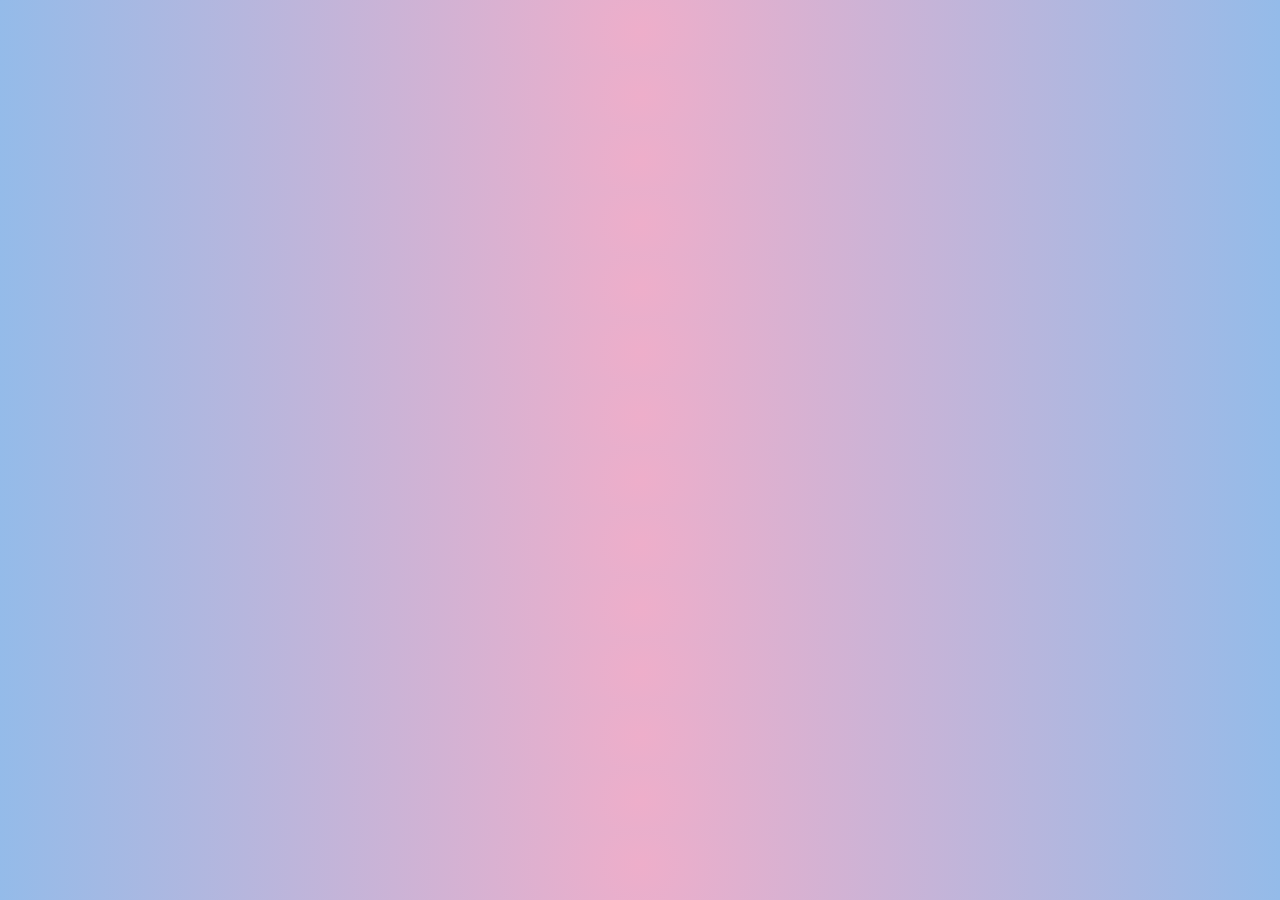
==== index.html @ 525d08f7 "create page with beautiful design" ====
<!DOCTYPE html>
<html lang="en">
<head>
    <meta charset="UTF-8">
    <meta name="viewport" content="width=device-width, initial-scale=1.0">
    <title>Document</title>
    <script src="script.js" defer></script>
    <link rel="stylesheet" href="style.css">
</head>
<body>
    <main>
        
    </main>
</body>
</html>
---- style.css ----
* {
    margin: 0;
    padding: 0;
    box-sizing: border-box;
}

body {
    font-family: system-ui, -apple-system, BlinkMacSystemFont, "Segoe UI",
        Roboto, Oxygen, Ubuntu, Cantarell, "Open Sans", "Helvetica Neue",
        sans-serif;
    background: #eeaeca;
    background: radial-gradient(
        circle,
        rgba(238, 174, 202, 1) 0%,
        rgba(148, 187, 233, 1) 100%
    );
}

main {
    display: grid;
    grid-template-columns: repeat(auto-fill, minmax(300px, 1fr));
    gap: 1rem;
    max-width: 1024px;
    margin: 2rem auto;
}

.product {
    padding: 1rem;
    border-radius: 1rem;
    box-shadow: 5px 5px 10px rgba(0, 0, 0, 0.314);
    background-color: rgba(255, 255, 255, 0.542);
}

.product h4 {
    color: gray;
    text-align: end;
}

.product a {
    text-decoration: none;
}
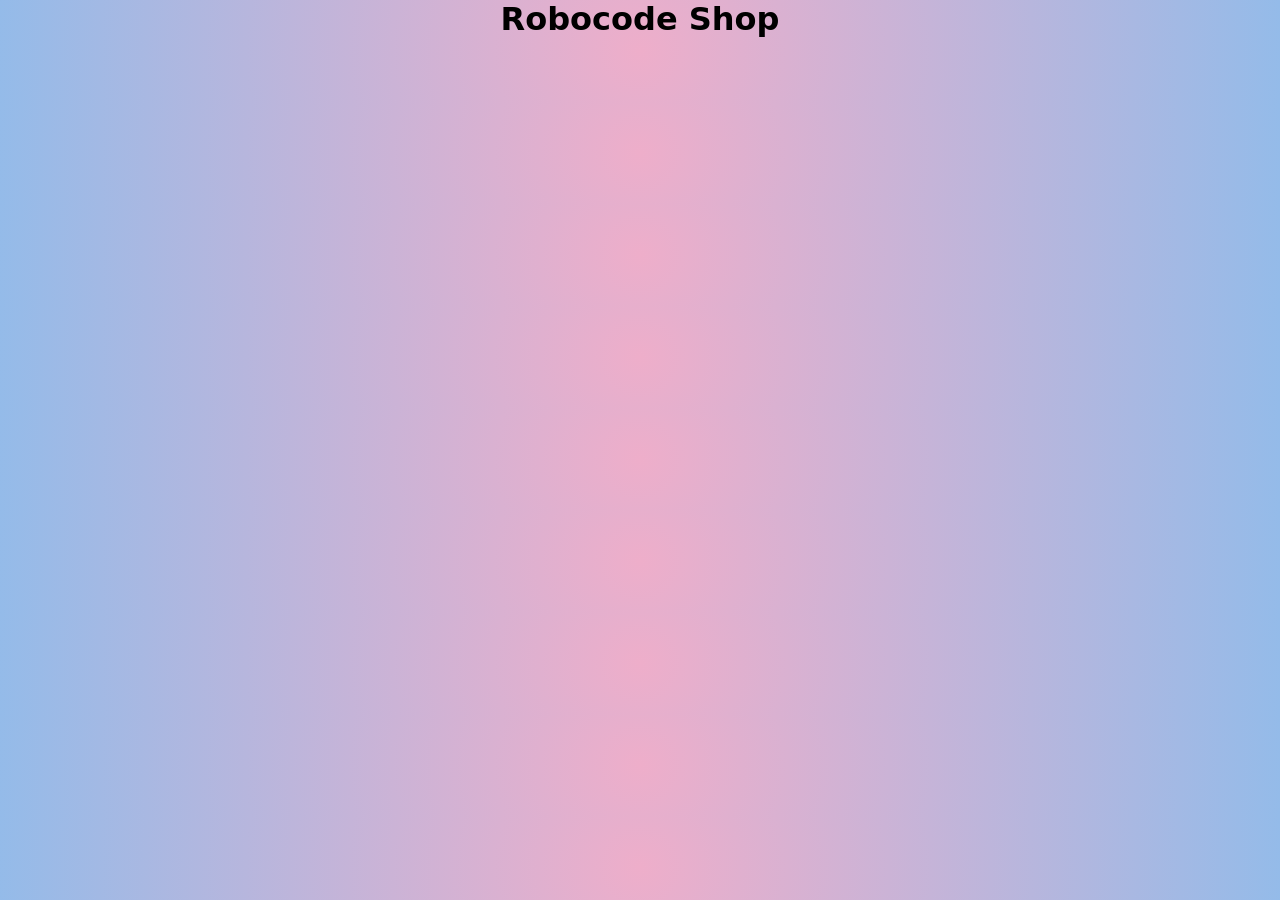
==== commit 61ecd015: "add some changes" ====
--- a/index.html
+++ b/index.html
@@ -8,6 +8,9 @@
     <link rel="stylesheet" href="style.css">
 </head>
 <body>
+    <header>
+        <h1>Robocode Shop</h1>
+    </header>
     <main>
         
     </main>
--- a/style.css
+++ b/style.css
@@ -2,6 +2,9 @@
     margin: 0;
     padding: 0;
     box-sizing: border-box;
+}
+header {
+    text-align: center;
 }
 
 body {
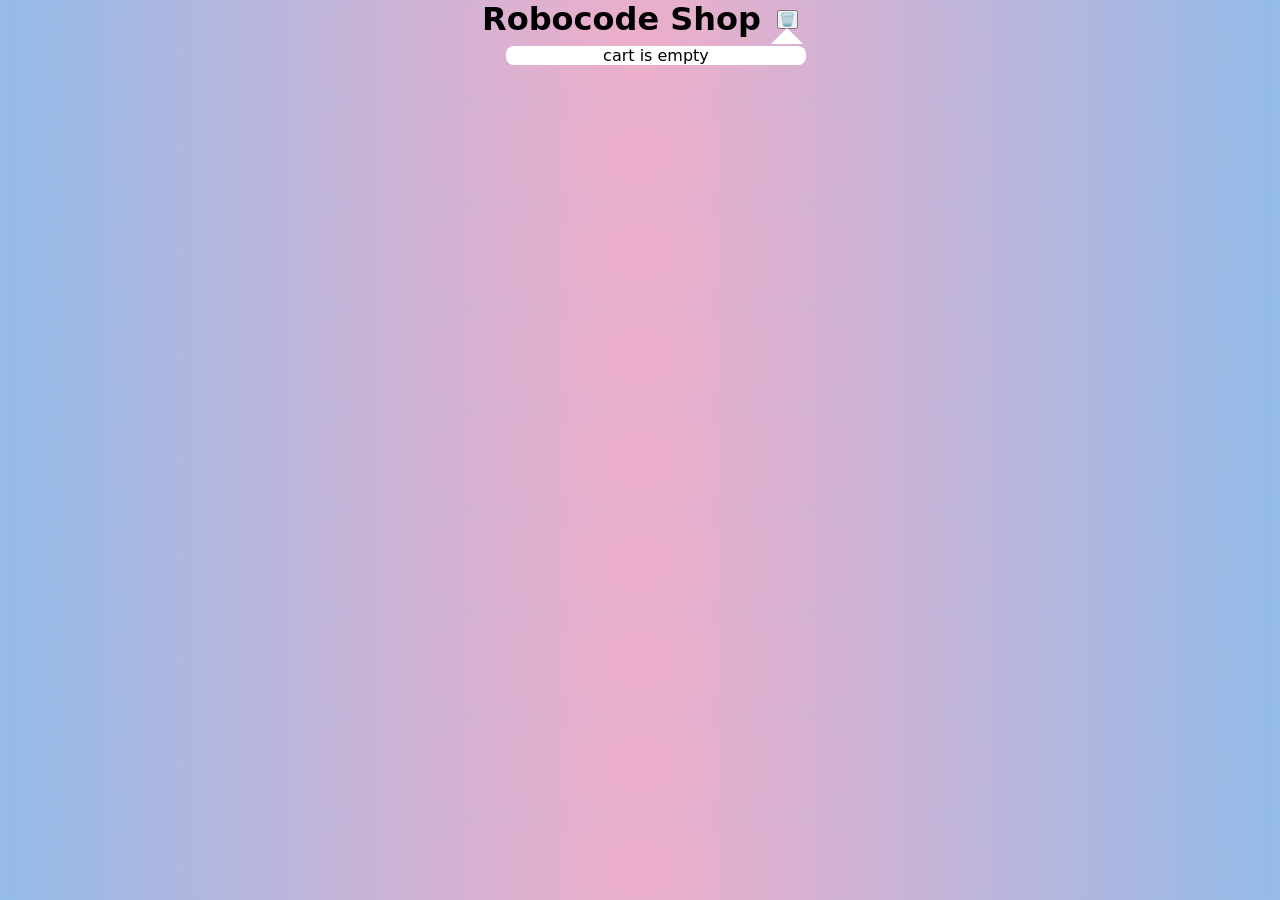
==== commit 6f07b39c: "sdfsdfsdf" ====
--- a/index.html
+++ b/index.html
@@ -4,12 +4,18 @@
     <meta charset="UTF-8">
     <meta name="viewport" content="width=device-width, initial-scale=1.0">
     <title>Document</title>
-    <script src="script.js" defer></script>
+    <!-- <script src="script.js" defer></script> -->
     <link rel="stylesheet" href="style.css">
 </head>
 <body>
     <header>
         <h1>Robocode Shop</h1>
+        <div class="cartWrapper">
+            <button id="cart">🗑️</button>
+            <div class="cart">
+                <p>cart is empty</p>
+            </div>
+        </div>
     </header>
     <main>
         
--- a/style.css
+++ b/style.css
@@ -42,3 +42,36 @@
 .product a {
     text-decoration: none;
 }
+
+header {
+    display: flex;
+    justify-content: center;
+    align-items: center;
+    gap: 1rem;
+}
+
+.cartWrapper {
+    position: relative;
+    width: fit-content;
+}
+
+.cart {
+    position: absolute;
+    width: 300px;
+    right: -0.5rem;
+    top: 2.3rem;
+    background-color: white;
+    border-radius: 0.5rem;
+}
+
+.cart:before {
+    content: "";
+    height: 1rem;
+    z-index: 5;
+    position: absolute;
+    bottom: 1.3rem;
+    right: 0.2rem;
+    border: 1rem solid transparent;
+    border-bottom-color: white;
+    border-bottom-width: 1rem;
+}
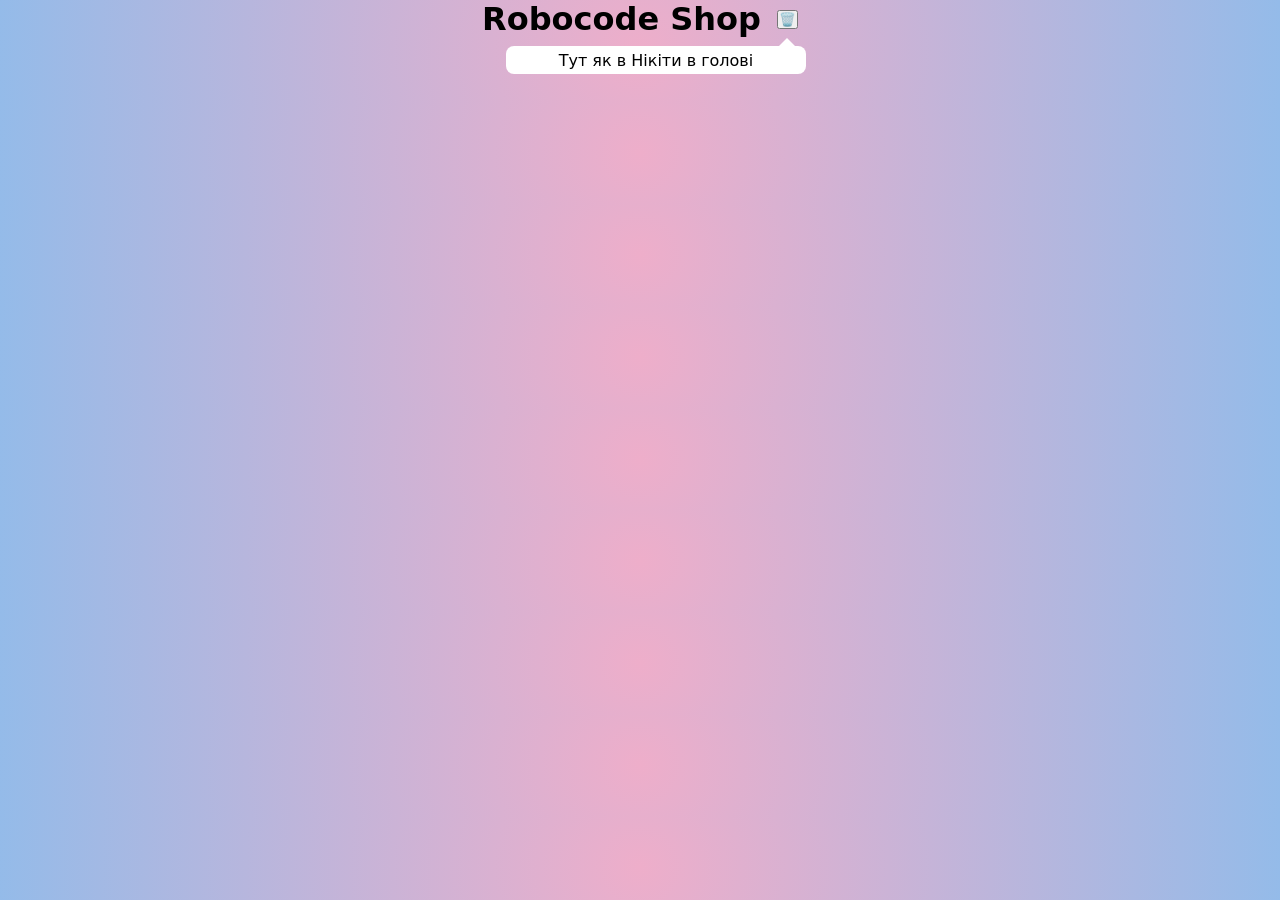
==== commit 35b70834: "я так багато додав, ви не повірите скільки, плотіть гроши" ====
--- a/index.html
+++ b/index.html
@@ -4,7 +4,7 @@
     <meta charset="UTF-8">
     <meta name="viewport" content="width=device-width, initial-scale=1.0">
     <title>Document</title>
-    <!-- <script src="script.js" defer></script> -->
+    <script src="script.js" defer></script>
     <link rel="stylesheet" href="style.css">
 </head>
 <body>
--- a/style.css
+++ b/style.css
@@ -62,16 +62,28 @@
     top: 2.3rem;
     background-color: white;
     border-radius: 0.5rem;
+    display: flex; 
+    flex-direction: column;
+    padding: 0.3rem;
+    gap: 0.3rem;
+}
+
+.cart li {
+    list-style: none;
+    background-color: #a0b9e4;
+    padding: 0.2rem;
+    border-radius: 0.2rem;
 }
 
 .cart:before {
     content: "";
-    height: 1rem;
-    z-index: 5;
+    height: 0.3rem;
+    z-index: -1;
     position: absolute;
     bottom: 1.3rem;
     right: 0.2rem;
     border: 1rem solid transparent;
     border-bottom-color: white;
     border-bottom-width: 1rem;
-}+}
+
